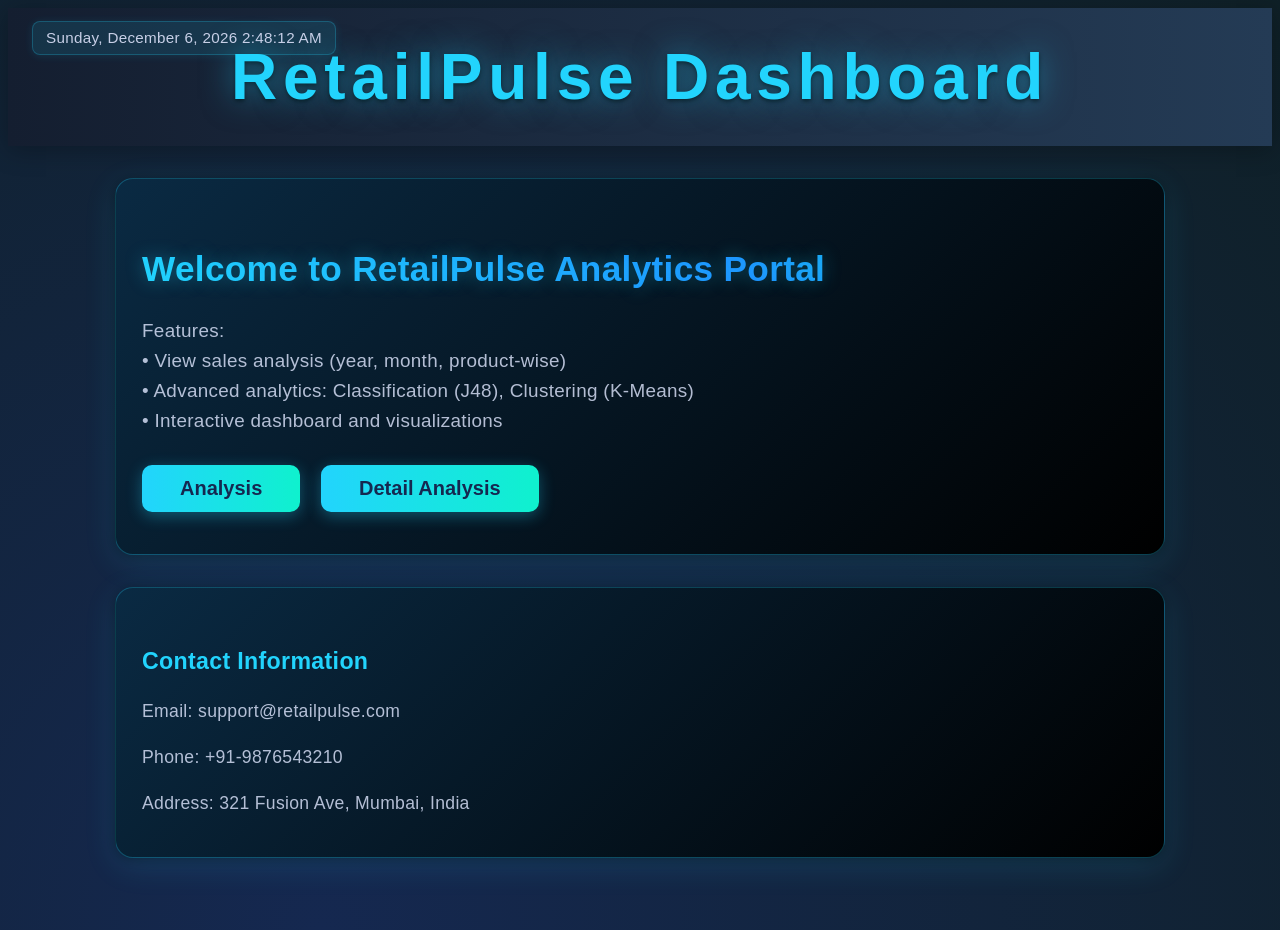
==== index.html @ 71f2228a "docs: add professional comprehensive readme and layouts" ====
<!DOCTYPE html>
<html>
<head>
    <title>RetailPulse Dashboard</title>
    <link rel="stylesheet" href="style.css">
    <script>
    function showDateTime() {
        const now = new Date();
        const options = { weekday: 'long', year: 'numeric', month: 'long', day: 'numeric' };
        const dateStr = now.toLocaleDateString(undefined, options);
        const timeStr = now.toLocaleTimeString();
        document.getElementById('datetime').innerText = `${dateStr} ${timeStr}`;
    }
    window.onload = function() {
        showDateTime();
        setInterval(showDateTime, 1000);
    }
    </script>
</head>
<body>
    <header>
        <div id="datetime" class="top-left"></div>
        <div class="top-middle">RetailPulse Dashboard</div>
    </header>
    <main>
        <section class="greeting">
            <h2>Welcome to RetailPulse Analytics Portal</h2>
            <p>
                Features:<br>
                &bull; View sales analysis (year, month, product-wise)<br>
                &bull; Advanced analytics: Classification (J48), Clustering (K-Means)<br>
                &bull; Interactive dashboard and visualizations<br>
            </p>
            <button onclick="window.location.href='analysis.html'">Analysis</button>
            <button onclick="window.location.href='detail_analysis.html'">Detail Analysis</button>
        </section>
        <footer>
            <h3>Contact Information</h3>
            <p>Email: support@retailpulse.com</p>
            <p>Phone: +91-9876543210</p>
            <p>Address: 321 Fusion Ave, Mumbai, India</p>
        </footer>
    </main>
</body>
</html>
---- style.css ----
.loading {
  color: #22d4fd;
  font-size: 1.1em;
  margin: 10px 0;
  font-weight: bold;
}
.error {
  color: #ff3860;
  background: #fff3f4;
  border: 1px solid #ff3860;
  border-radius: 7px;
  padding: 7px 12px;
  margin: 10px 0;
  font-size: 1.07em;
  font-weight: 600;
}
.home-btn {
  background: #22d4fd;
  color: #152850;
  font-size: 1.02em;
  font-weight: 600;
  padding: 6px 20px;
  border-radius: 8px;
  border: none;
  margin-right: 18px;
  box-shadow: 0 2px 8px #22d4fd44;
  cursor: pointer;
  transition: background 0.2s, color 0.2s, box-shadow 0.2s, transform 0.15s;
}
.home-btn:hover {
  background: #0ff1ce;
  color: #203a43;
  box-shadow: 0 4px 16px #0ff1ce60;
  transform: translateY(-1px) scale(1.04);
}
.top-left {
  position: absolute;
  left: 24px;
  top: 13px;
  font-size: 0.95em;
  color: #e0e7ff;
  opacity: 0.88;
  background: rgba(34,212,253,0.13);
  padding: 4px 13px;
  border-radius: 8px;
  box-shadow: 0 1px 8px #22d4fd22;
  font-weight: 500;
  border: 1.2px solid #22d4fd44;
  z-index: 2;
}
body {
  font-family: 'Segoe UI', 'Roboto', Arial, sans-serif;
  min-height: 100vh;
  background: radial-gradient(circle at 25% 100%, #152850 0, #0f2027 100%);
  color: #e0e7ff;
  letter-spacing: 0.02em;
  line-height: 1.6;
  overflow-x: hidden;
}
header {
  display: flex;
  align-items: center;
  justify-content: center;
  padding: 18px 0;
  background: linear-gradient(90deg, #141e30 0%, #243b55 100%);
  box-shadow: 0 4px 24px #0004;
  position: relative;
  min-height: 90px;
  margin-bottom: 18px;
}
.top-middle {
  font-size: 4em;
  font-weight: 900;
  letter-spacing: 0.09em;
  color: #22d4fd;
  text-shadow: 0 0 32px #22d4fd80, 0 2px 4px #000a;
  text-align: center;
  flex: 1;
  margin: 0 auto;
}
main {
  width: 100%;
  max-width: 1050px;
  margin: 32px auto 0 auto;
  padding: 0 24px 32px 24px;
}
section, footer {
  background: linear-gradient(135deg, #0a2a43 0%, #000 100%);
  border-radius: 18px;
  box-shadow: 0 8px 32px #22d4fd22, 0 1.5px 12px #0006;
  padding: 32px 26px;
  margin-bottom: 32px;
  backdrop-filter: blur(4px);
  border: 1.5px solid #22d4fd44;
  transition: box-shadow 0.3s;
}
section:hover, footer:hover {
  box-shadow: 0 12px 36px #22d4fd66, 0 1.5px 18px #0008;
}
.greeting h2 {
  font-size: 2.2em;
  background: -webkit-linear-gradient(45deg, #22d4fd, #1e90ff 60%, #0ff1ce 100%);
  -webkit-background-clip: text;
  -webkit-text-fill-color: transparent;
  margin-bottom: 10px;
  font-weight: 700;
  text-shadow: 0 0 18px #22d4fd60;
}
.greeting p {
  font-size: 1.18em;
  margin-bottom: 18px;
  color: #e0e7ffcc;
}
button {
  background: linear-gradient(90deg, #22d4fd 0%, #0ff1ce 100%);
  color: #152850;
  border: none;
  font-size: 1.25em;
  font-weight: 600;
  padding: 12px 38px;
  border-radius: 10px;
  margin: 10px 16px 10px 0;
  box-shadow: 0 4px 16px #22d4fd55;
  cursor: pointer;
  transition: background 0.26s, color 0.22s, box-shadow 0.26s, transform 0.18s;
  position: relative;
  overflow: hidden;
}
button::after {
  content: '';
  position: absolute;
  left: 50%; top: 50%;
  width: 120%; height: 120%;
  background: rgba(34,212,253,0.1);
  border-radius: 50%;
  transform: translate(-50%, -50%) scale(0);
  transition: transform 0.24s;
  z-index: 0;
}
button:hover {
  background: linear-gradient(90deg, #0ff1ce 0%, #22d4fd 100%);
  color: #203a43;
  box-shadow: 0 8px 32px #0ff1ce60;
  transform: translateY(-2px) scale(1.03);
}
button:hover::after {
  transform: translate(-50%, -50%) scale(1.08);
}
footer h3 {
  font-size: 1.45em;
  color: #22d4fd;
  margin-bottom: 16px;
  font-weight: 600;
}
footer p {
  font-size: 1.1em;
  color: #e0e7ffcc;
  margin-bottom: 8px;
}
table {
  width: 100%;
  border-collapse: collapse;
  margin-top: 8px;
  border-radius: 12px;
  overflow: hidden;
  box-shadow: 0 2px 16px #22d4fd22;
  background: rgba(34,212,253,0.08);
  transition: box-shadow 0.22s;
}
th, td {
  padding: 14px 12px;
  border: none;
  text-align: center;
  font-size: 1.08em;
  transition: background 0.22s, color 0.22s;
}
th {
  background: linear-gradient(90deg, #22d4fd88 0%, #0ff1ce55 100%);
  color: #152850;
  font-size: 1.18em;
  font-weight: 700;
  letter-spacing: 0.05em;
}
tr:nth-child(even) td {
  background: rgba(34,212,253,0.06);
}
tr:hover td {
  background: linear-gradient(90deg, #1e90ff33, #22d4fd33);
  color: #fff;
}
td {
  color: #e0e7ff;
}
canvas {
  background: rgba(34,212,253,0.04);
  border-radius: 16px;
  box-shadow: 0 2px 12px #22d4fd11;
  margin: 24px 0 18px 0;
  padding: 12px 0;
}
select {
  background: rgba(34,212,253,0.25);
  color: #152850;
  font-size: 1.08em;
  font-weight: 600;
  padding: 10px 18px;
  border-radius: 8px;
  border: 1.3px solid #22d4fd66;
  margin-right: 14px;
  margin-bottom: 18px;
  box-shadow: 0 1px 8px #0ff1ce11;
  transition: border 0.23s, box-shadow 0.21s;
}
select:focus {
  border: 1.8px solid #0ff1cecc;
  box-shadow: 0 2px 12px #22d4fd44;
  outline: none;
}
#detailResult {
  background: rgba(34,212,253,0.10);
  border-radius: 14px;
  box-shadow: 0 2px 12px #22d4fd22;
  padding: 18px;
  margin-top: 18px;
  color: #e0e7ff;
  font-size: 1.09em;
  overflow-x: auto;
}
::-webkit-scrollbar {
  width: 10px;
  background: #152850;
}
::-webkit-scrollbar-thumb {
  background: linear-gradient(90deg, #22d4fd 0%, #0ff1ce 100%);
  border-radius: 6px;
}
@media (max-width: 700px) {
  main { padding: 0 8px; }
  section, footer { padding: 16px 8px; }
  .top-middle { font-size: 2em; }
  th, td { font-size: 0.95em; padding: 9px 4px; }
  button { font-size: 1em; padding: 8px 19px; }
  .top-left { font-size: 0.8em; left: 6px; top: 7px; }
}
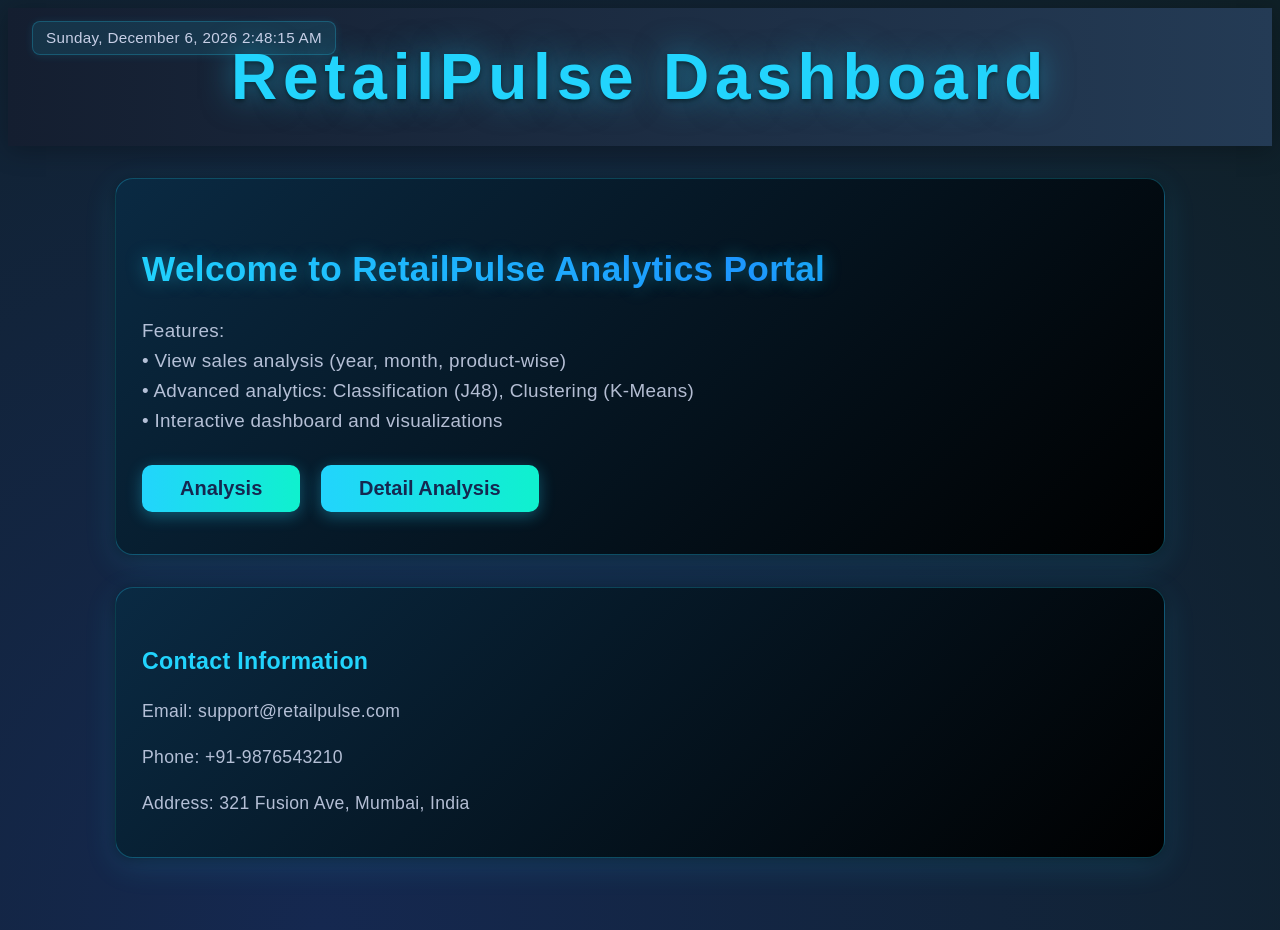
==== commit 38c47b55: "docs: comment index entry point" ====
--- a/index.html
+++ b/index.html
@@ -42,4 +42,5 @@
         </footer>
     </main>
 </body>
-</html>+</html>
+<!-- End of main application entry point -->
